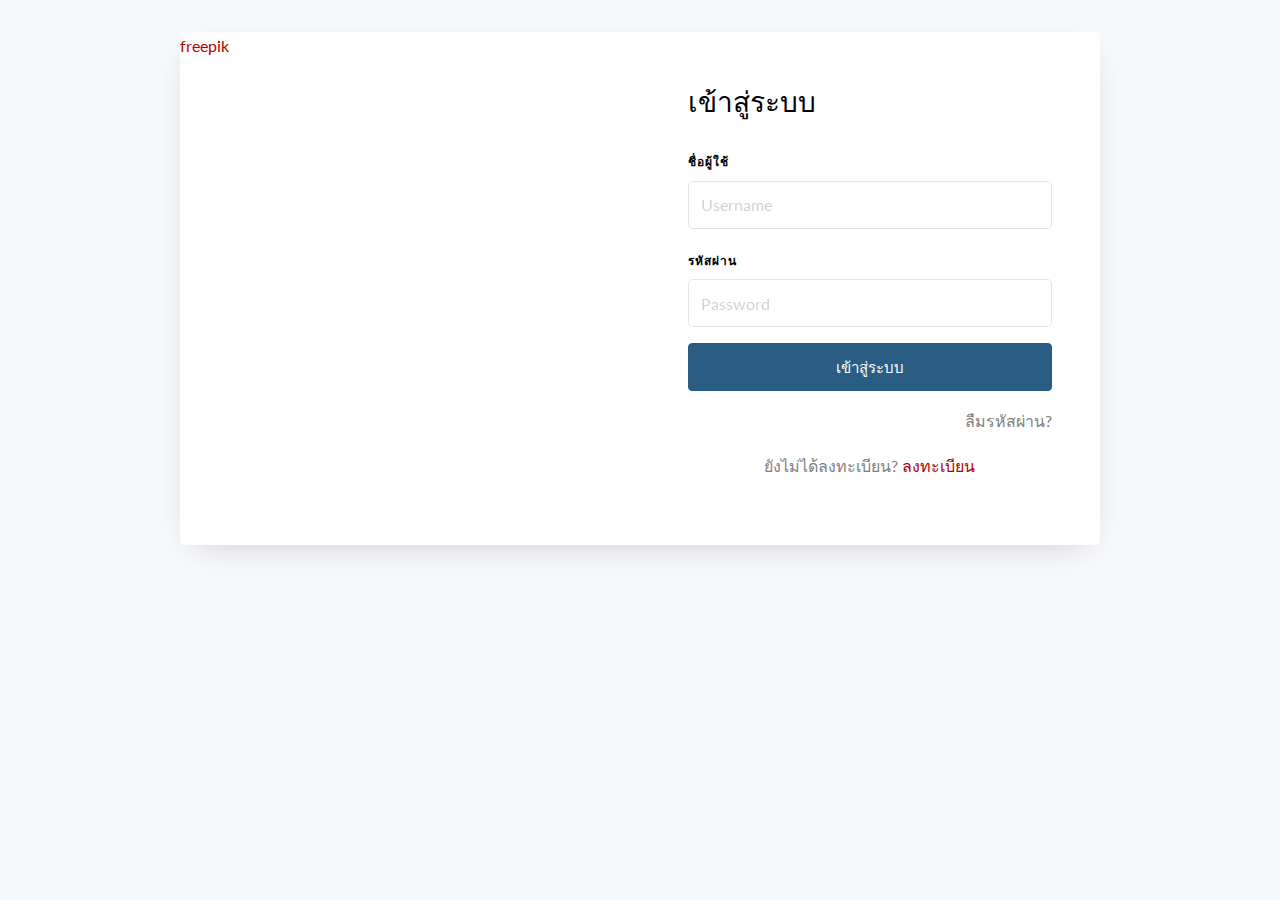
==== home/index.html @ 1c9589bb "commit" ====
<!doctype html>

<html lang="th">

<head>
	<title>CBL - เข้าสู่ระบบ</title>
	<meta charset="utf-8">
	<meta name="viewport" content="width=device-width, initial-scale=1, shrink-to-fit=no">

	<link href="https://fonts.googleapis.com/css?family=Lato:300,400,700&display=swap" rel="stylesheet">

	<link rel="stylesheet" href="https://stackpath.bootstrapcdn.com/font-awesome/4.7.0/css/font-awesome.min.css">
	
	<link rel="stylesheet" href="css/style.css">

</head>

<body>
	<section class="ftco-section">
		<div class="container">
			<div class="row justify-content-center">
				<div class="col-md-12 col-lg-10">
					<div class="wrap d-md-flex">
						<div class="img" style="background-image: url(images/bg-2.jpg);" title="Technology photo created by pressfoto - www.freepik.com">
							<a href='https://www.freepik.com/photos/technology'>freepik</a>
						</div>

						<div class="login-wrap p-4 p-md-5">
							<div class="d-flex">
								<div class="w-100">
									<h3 class="mb-4">เข้าสู่ระบบ</h3>
								</div>
							</div>

							<form action="#" class="signin-form">
								<div class="form-group mb-3">
									<label class="label" for="name">ชื่อผู้ใช้</label>
									<input type="text" class="form-control" placeholder="Username" required>
								</div>
								<div class="form-group mb-3">
									<label class="label" for="password">รหัสผ่าน</label>
									<input type="password" class="form-control" placeholder="Password" required>
								</div>
								<div class="form-group">
									<button type="submit" class="form-control btn btn-primary rounded submit px-3">เข้าสู่ระบบ</button>
								</div>
								<div class="form-group d-md-flex">
									<div class="w-50 text-left">

									</div>
									<div class="w-50 text-md-right">
										<a href="#">ลืมรหัสผ่าน?</a>
									</div>
								</div>
							</form>

							<p class="text-center">ยังไม่ได้ลงทะเบียน? <a data-toggle="tab" href="#signup">ลงทะเบียน</a></p>
						</div>
					</div>
				</div>
			</div>
		</div>
	</section>

	<script src="js/jquery.min.js"></script>
	<script src="js/popper.js"></script>
	<script src="js/bootstrap.min.js"></script>
	<script src="js/main.js"></script>

</body>
</html>
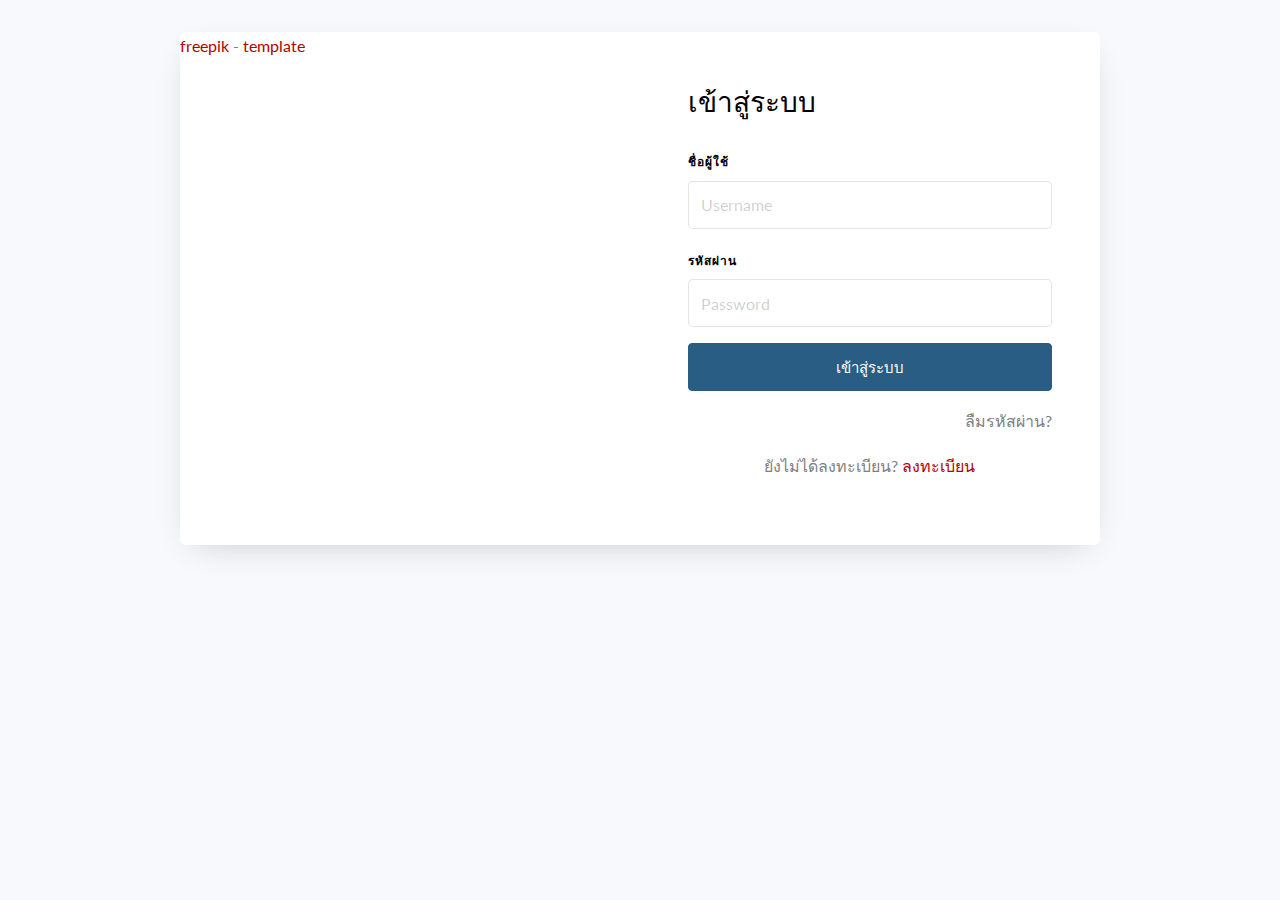
==== commit debdf2f5: "fix login" ====
--- a/home/index.html
+++ b/home/index.html
@@ -1,9 +1,9 @@
-<!doctype html>
+<!DOCTYPE html>
 
-<html lang="th">
+<html>
 
 <head>
-	<title>CBL - เข้าสู่ระบบ</title>
+	<title>Database Management with PHP - เข้าสู่ระบบ</title>
 	<meta charset="utf-8">
 	<meta name="viewport" content="width=device-width, initial-scale=1, shrink-to-fit=no">
 
@@ -11,8 +11,33 @@
 
 	<link rel="stylesheet" href="https://stackpath.bootstrapcdn.com/font-awesome/4.7.0/css/font-awesome.min.css">
 	
+	<script src="https://ajax.googleapis.com/ajax/libs/jquery/2.1.1/jquery.min.js"></script>
+
 	<link rel="stylesheet" href="css/style.css">
+	<link rel="stylesheet" href="css/snackbar.css">
+	<script src="loginCheck.js"></script>
 
+	<script type="text/javascript">
+		$(function() {
+			$('#username').keypress(function(e) {
+				var key = e.which;
+				if (key == 13)
+				{
+					$('#checkBtn').click();
+					return false;
+				}
+			});
+
+			$('#password').keypress(function(e) {
+				var key = e.which;
+				if (key == 13)
+				{
+					$('#checkBtn').click();
+					return false;
+				}
+			});
+		});
+	</script>
 </head>
 
 <body>
@@ -22,7 +47,7 @@
 				<div class="col-md-12 col-lg-10">
 					<div class="wrap d-md-flex">
 						<div class="img" style="background-image: url(images/bg-2.jpg);" title="Technology photo created by pressfoto - www.freepik.com">
-							<a href='https://www.freepik.com/photos/technology'>freepik</a>
+							<a href='https://www.freepik.com/photos/technology'>freepik</a> - <a href='main.html'>template</a>
 						</div>
 
 						<div class="login-wrap p-4 p-md-5">
@@ -32,30 +57,32 @@
 								</div>
 							</div>
 
-							<form action="#" class="signin-form">
+							<form class="signin-form">
 								<div class="form-group mb-3">
 									<label class="label" for="name">ชื่อผู้ใช้</label>
-									<input type="text" class="form-control" placeholder="Username" required>
+									<input id="username" name="username" type="text" class="form-control" placeholder="Username" required>
 								</div>
 								<div class="form-group mb-3">
 									<label class="label" for="password">รหัสผ่าน</label>
-									<input type="password" class="form-control" placeholder="Password" required>
+									<input id="password" name="password" type="password" class="form-control" placeholder="Password" required>
 								</div>
 								<div class="form-group">
-									<button type="submit" class="form-control btn btn-primary rounded submit px-3">เข้าสู่ระบบ</button>
+									<button id="checkBtn" type="button" class="form-control btn btn-primary rounded submit px-3" onclick="loginCheck(username.value, password.value);">เข้าสู่ระบบ</button>
 								</div>
 								<div class="form-group d-md-flex">
 									<div class="w-50 text-left">
-
+										
 									</div>
 									<div class="w-50 text-md-right">
-										<a href="#">ลืมรหัสผ่าน?</a>
+										<a href="contact.html">ลืมรหัสผ่าน?</a>
 									</div>
 								</div>
 							</form>
 
-							<p class="text-center">ยังไม่ได้ลงทะเบียน? <a data-toggle="tab" href="#signup">ลงทะเบียน</a></p>
+							<p class="text-center">ยังไม่ได้ลงทะเบียน? <a href="register_form.html">ลงทะเบียน</a></p>
+							<div id="snackbar">ชื่อผู้ใช้หรือรหัสผ่านไม่ถูกต้อง</div>
 						</div>
+
 					</div>
 				</div>
 			</div>
--- a/home/css/snackbar.css
+++ b/home/css/snackbar.css
@@ -0,0 +1,41 @@
+#snackbar {
+  visibility: hidden;
+  min-width: 250px;
+  margin-left: -125px;
+  background-color: #333;
+  color: #fff;
+  text-align: center;
+  border-radius: 2px;
+  padding: 16px;
+  position: fixed;
+  z-index: 1;
+  left: 50%;
+  bottom: 30px;
+  font-size: 17px;
+}
+
+#snackbar.show {
+  visibility: visible;
+  -webkit-animation: fadein 0.5s, fadeout 0.5s 2.5s;
+  animation: fadein 0.5s, fadeout 0.5s 2.5s;
+}
+
+@-webkit-keyframes fadein {
+  from {bottom: 0; opacity: 0;} 
+  to {bottom: 30px; opacity: 1;}
+}
+
+@keyframes fadein {
+  from {bottom: 0; opacity: 0;}
+  to {bottom: 30px; opacity: 1;}
+}
+
+@-webkit-keyframes fadeout {
+  from {bottom: 30px; opacity: 1;} 
+  to {bottom: 0; opacity: 0;}
+}
+
+@keyframes fadeout {
+  from {bottom: 30px; opacity: 1;}
+  to {bottom: 0; opacity: 0;}
+}